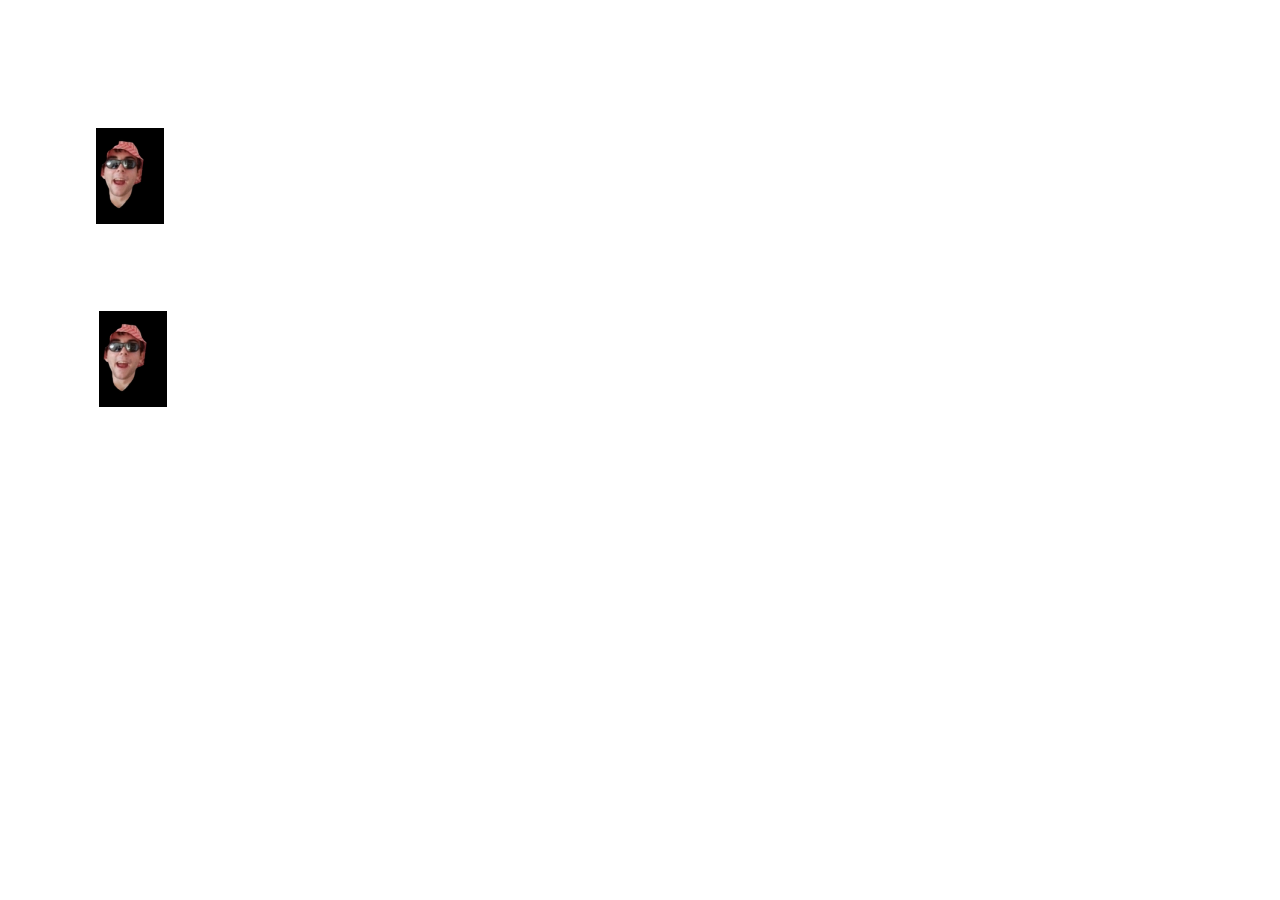
==== bounce/bounce.html @ 04df55d8 "V2" ====
<!DOCTYPE html>
<html>
  <head>
    <link rel="stylesheet" href="style.css">

  </head>
  <body>
    <img id="myImage1" src="dodo.jpg">
    <img id="myImage2" src="dodo.jpg" style="left:50%">
    
    <script type="text/javascript" src="bouce.js"></script>
  </body>
</html>
---- bounce/style.css ----
#myImage1, #myImage2 {
    position: absolute;
    border: 10px;
    background-color: black;
  }
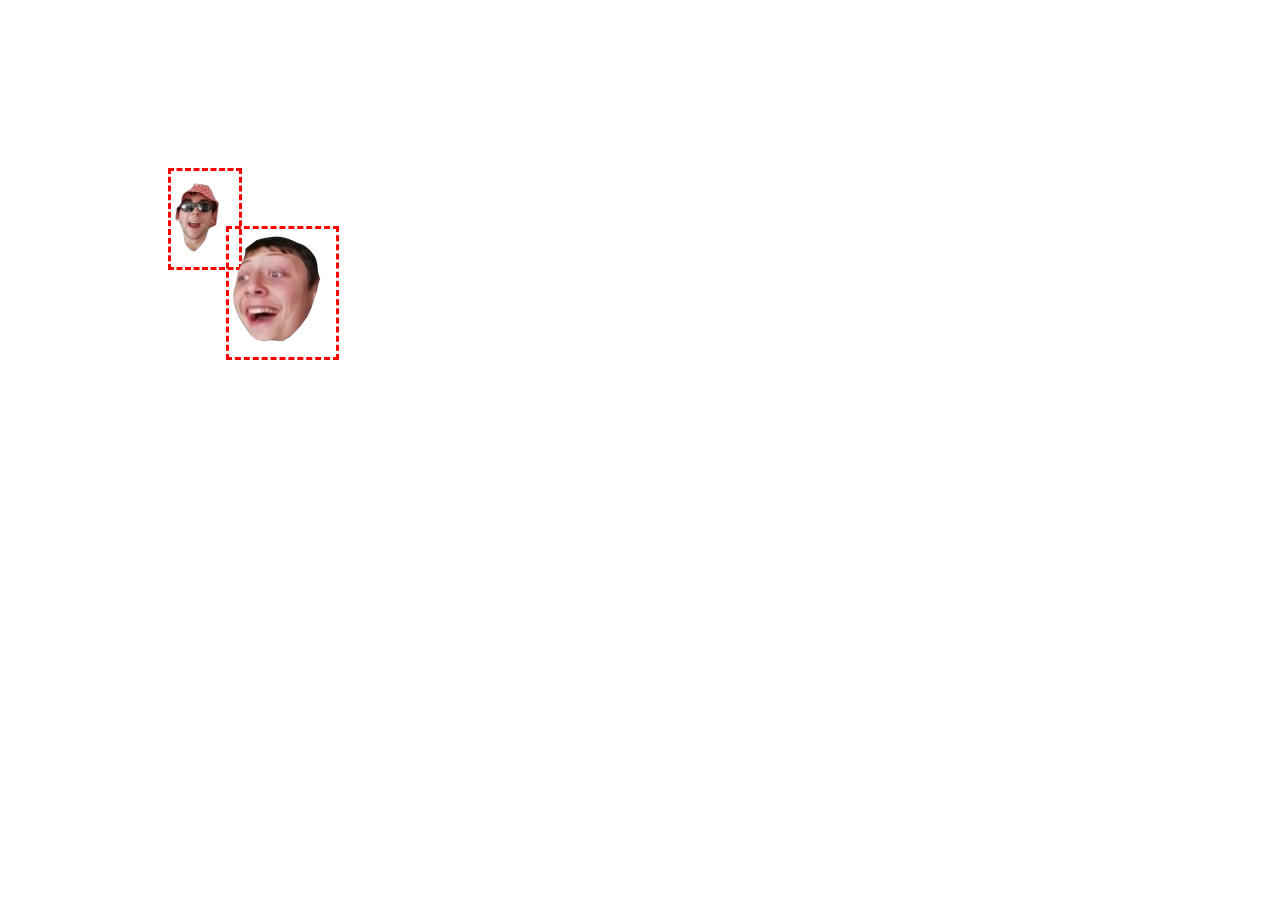
==== commit 3dac1289: "AH" ====
--- a/bounce/bounce.html
+++ b/bounce/bounce.html
@@ -6,7 +6,7 @@
   </head>
   <body>
     <img id="myImage1" src="dodo.jpg">
-    <img id="myImage2" src="dodo.jpg" style="left:50%">
+    <img id="myImage2" src="alex.png">
     
     <script type="text/javascript" src="bouce.js"></script>
   </body>
--- a/bounce/style.css
+++ b/bounce/style.css
@@ -1,5 +1,4 @@
-#myImage1, #myImage2 {
+img{
     position: absolute;
-    border: 10px;
-    background-color: black;
+    border: dashed red;
   }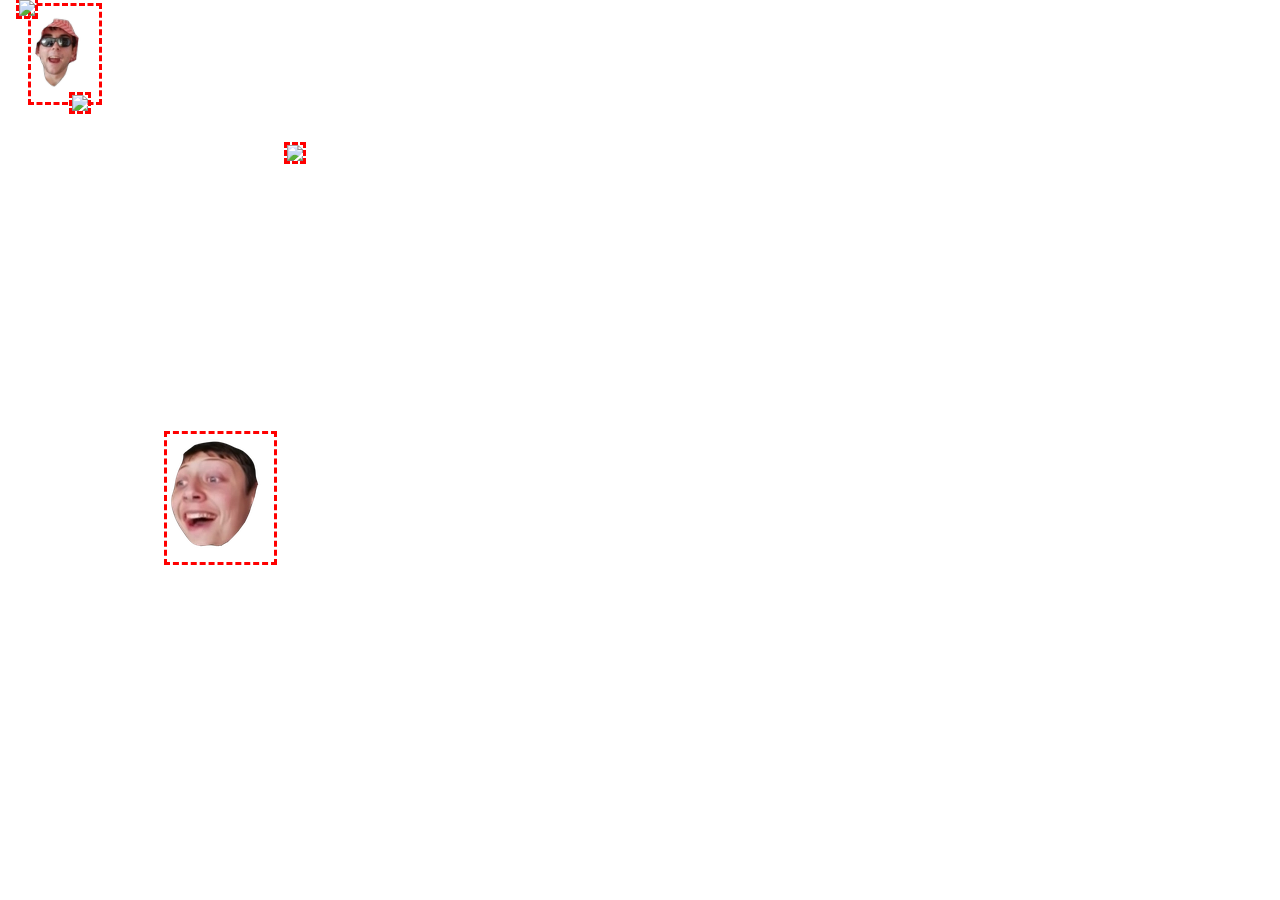
==== commit 47a355b4: "bug sens" ====
--- a/bounce/bounce.html
+++ b/bounce/bounce.html
@@ -1,13 +1,23 @@
 <!DOCTYPE html>
 <html>
-  <head>
+
+<head>
     <link rel="stylesheet" href="style.css">
+    <style>
+        img {
+            position: absolute;
+        }
+    </style>
+</head>
 
-  </head>
-  <body>
-    <img id="myImage1" src="dodo.jpg">
-    <img id="myImage2" src="alex.png">
-    
+<body>
+    <img id="dodo" src="dodo.jpg">
+    <img id="alex" src="alex.png">
+    <img id="augustin" src="augustin.png">
+    <img id="nathan" src="nathan.png">
+    <img id="simon" src="simon.png">
+
     <script type="text/javascript" src="bouce.js"></script>
-  </body>
-</html>
+</body>
+
+</html>